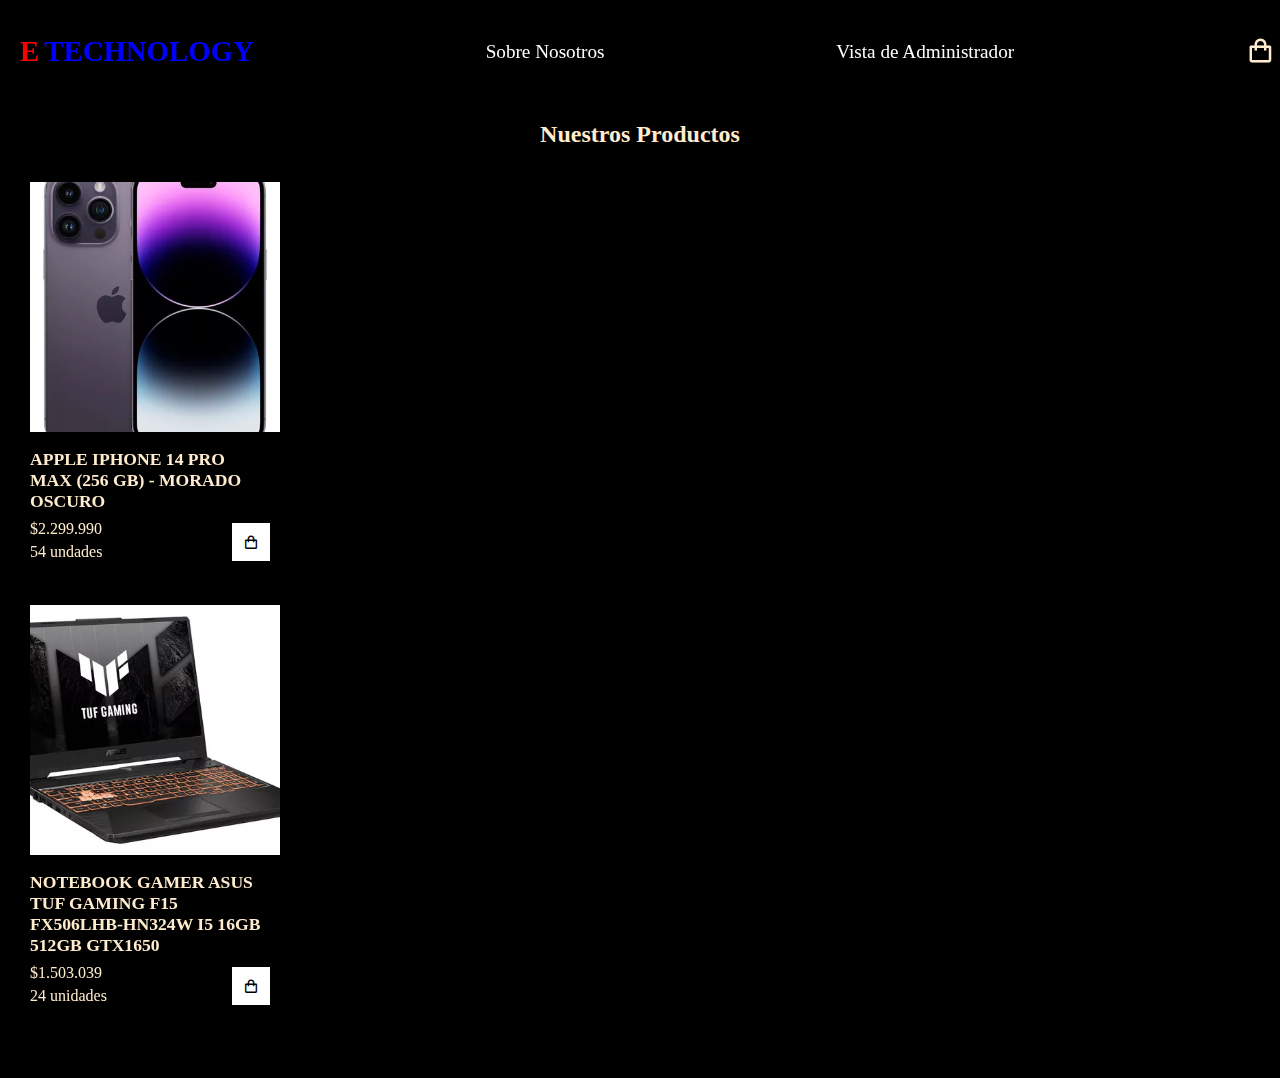
==== index.html @ cdfe897d "primera subida" ====
<!DOCTYPE html>
<html lang="es">
<head>
    <meta charset="UTF-8">
    <meta name="viewport" content="width=device-width, initial-scale=1.0">

    <link rel="stylesheet" href='https://unpkg.com/boxicons@2.1.2/css/boxicons.min.css'>
    <link rel="stylesheet" href="CSS/style.css">

    <title>ETechnology</title>
</head>
<body>
    <header>
        <div class="nav conteainer">
            <a href="#" class="logo"><span>E</span>Technology</a>

            <a href="#" class="vinculos"> Sobre Nosotros</a>
            <a href="#" class="vinculos"> Vista de Administrador</a>
            <i class="bx bx-shopping-bag " id="cart-icon"></i>

            <div class="cart">
                <h2 class="cart-title">Tu Carrito</h2>

                <div class="cart-content">

                    <div class="total">
                        <div class="total-title">total</div>
                        <div class="total-price">$0</div>
                    </div>

                    <button type="button" class="btn-buy">Comprar Ya</button>

                    <i class="bx bx-x" id="cart-close"></i>
                </div>
            </div>
        </div>        
    </header>

    <section class="shop conteainer">
        <h2 class="section-title">Nuestros Productos</h2>

        <div class="shop-content">

            <div class="product-box">
                <img src="CSS/image/AppleiPhone14ProMax.webp" alt="" class="product-img">
                <h2 class="product-title">Apple iPhone 14 Pro Max (256 GB) - Morado oscuro</h2>
                <span class="total-price">$2.299.990</span>                
                <i class="bx bx-shopping-bag add-cart"></i>
                <div class="product-cant">54 undades</div>
            </div>
            <div class="product-box">
                <img src="CSS/image/Notebook Gamer ASUS TUF Gaming F15.webp" alt="" class="product-img">
                <h2 class="product-title">Notebook Gamer ASUS TUF Gaming F15 FX506LHB-HN324W i5 16GB 512GB GTX1650</h2>
                <span class="total-price">$1.503.039</span>                
                <i class="bx bx-shopping-bag add-cart"></i>
                <div class="product-cant">24 unidades</div>
            </div>

        </div>
    </section>
    <script src="Scrips.js"></script>
</body>
</html>
---- CSS/style.css ----
*{
    font-family: 'Times New Roman', Times, serif;
    margin: 5px;
    padding: 0;
    box-sizing: border-box;
    list-style: none;
    text-decoration: none;
    scroll-behavior: smooth;
    scroll-padding: 2rem;
}

::selection{
    color:blanchedalmond;
    background-color: red;    
}

.container {
    max-width: 1068px;
    margin: auto;
    width: 100%;
}

section{
    padding: 4rem 0 3rem;
}

body{
    color:blanchedalmond;
    background-color: black;
}
img{
    width: 100%;
}

header{
    position: fixed;
    top: 0;
    left: 0;
    width: 100%;
    background-color: black;
    box-shadow: 0 1px 4px hsl(0 4% 15% / 10%);
    z-index: 100%;
}

.nav{
    display: flex;
    align-items: center;
    justify-content: space-between;
    padding: 20px 0;
}

.logo{
    font-size: 1.8rem;
    font-weight: bold;
    color: blue;
    text-transform: uppercase;    
}

.logo span{
    color: red;
    font-weight: bold;
}

.vinculos{
    background-color: black;
    color: white;
    font-size: 1.2rem;
    border-radius: 50%;
    align-items: center;
    position: relative;
}

#cart-icon{
    font-size: 1.8rem;
    cursor: pointer;
}

.cart{
    position: fixed;
    top: 0;
    right: 0;
    right: -100%;
    width: 360px;
    height: 100vh;
    overflow-y: auto;
    overflow-x: hidden;
    padding: 20px;
    background-color: black;
    box-shadow: -2px solid 4px hsl(0 4px 15px / 10px);
    border: 1px solid red;
    transition: 1.7s;
}

.shop{
    margin-top: 2rem;
}

.section-title{
    margin: 20px;
    font-style: 1.5rem;
    font-weight: 600;
    text-align: center;
    margin-bottom: 1.5rem;    
}

.shop-content{
    display: grid;
    grid-template-columns: repeat(auto-fit, mimmax(220px, auto));
    gap: 1.5rem;
}

.product-box{
    width: 250px;

    position: relative;
    transition: .5s ease-in-out;
}

.product-box:hover{
    padding: 10px;
    border: 2px solid blue;
}

.product-img{
    width: 250px;
    aspect-ratio: 1/1;
    object-fit: cover;
    margin-bottom: .5rem;
}

.product-title{
    font-size: 1.1rem;
    font-weight: 600;
    text-transform: uppercase;
    margin-bottom: .5rem;
}

.product-price.product-cant{
    font-weight: 500;
}

.add-cart{
    position: absolute;
    bottom: 0;
    right: 0;
    background-color: white;
    color: black;
    padding: 11px;
    cursor: pointer;
    transition: .5rem;
}

.add-cart:hover{
    background-color: blue;
    color: white;
}

@media (max-width: 1080px){
    .nav{
        padding: 15px;
    }
    .container{
        width: 90%;
        margin: 0 auto;
    }
    section{
        padding: 3rem 0 2rem;
    }
    .shop{
        margin-top: 2rem;
    }
}

@media (max-width: 400px){
    .nav{
        padding: 11px;
    }
    .logo{
        font-size: 1rem;
    }
    .cart{
        width: 320px;
    }
}

@media (max-width: 360px){
    .shop{
        margin-top: 1rem;
    }
    .cart{
        width: 280px;
    }
}
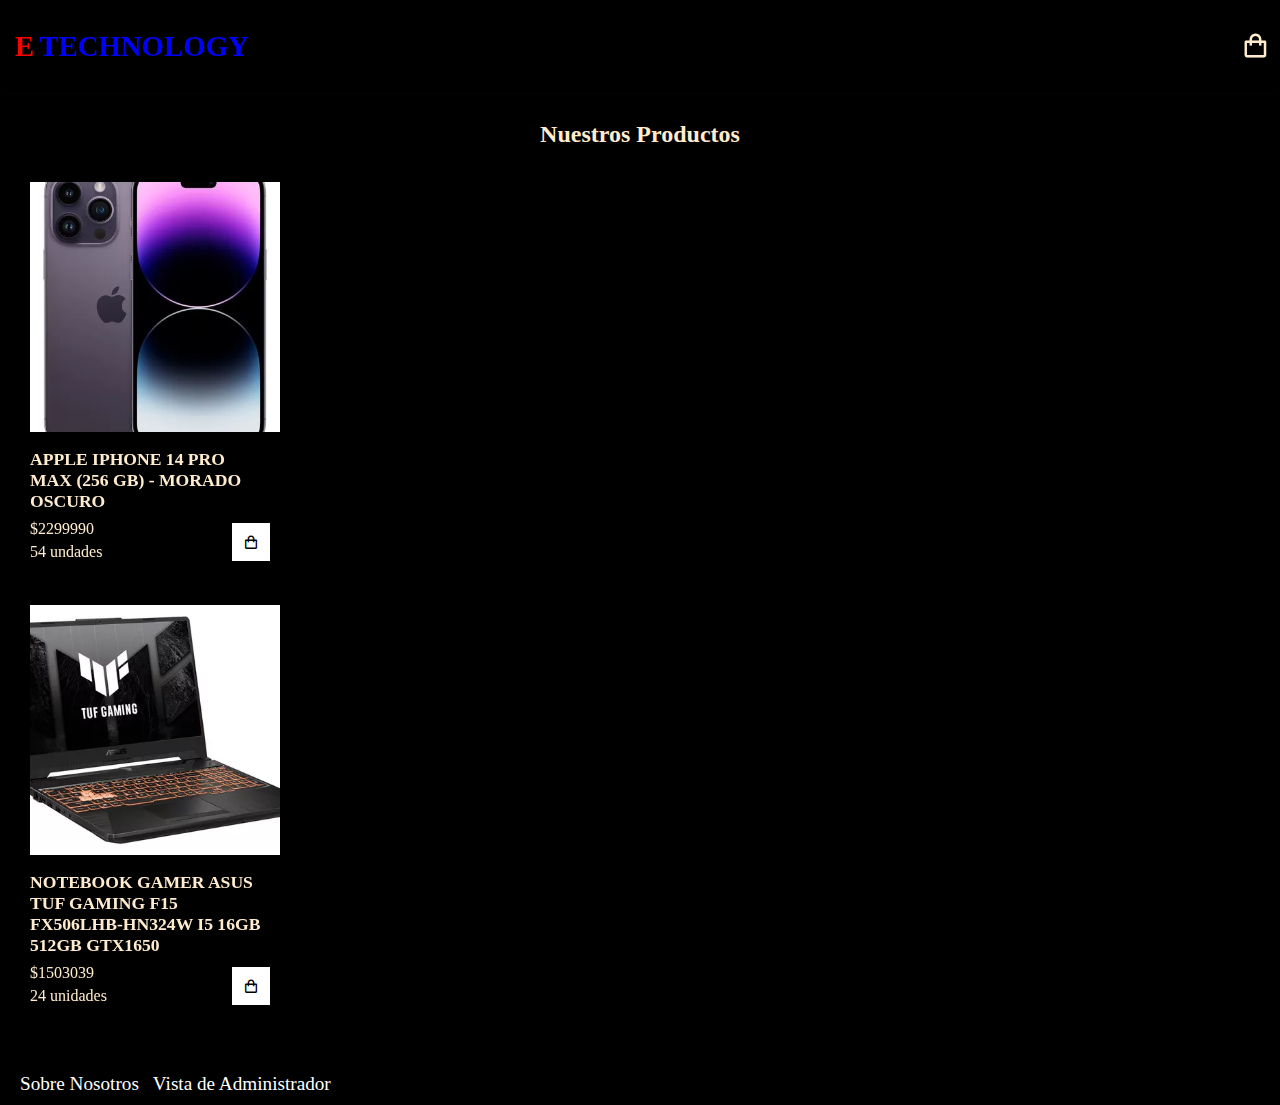
==== commit 3cca2781: "posiblemente borre mucho despues" ====
--- a/index.html
+++ b/index.html
@@ -14,8 +14,7 @@
         <div class="nav conteainer">
             <a href="#" class="logo"><span>E</span>Technology</a>
 
-            <a href="#" class="vinculos"> Sobre Nosotros</a>
-            <a href="#" class="vinculos"> Vista de Administrador</a>
+            
             <i class="bx bx-shopping-bag " id="cart-icon"></i>
 
             <div class="cart">
@@ -44,14 +43,14 @@
             <div class="product-box">
                 <img src="CSS/image/AppleiPhone14ProMax.webp" alt="" class="product-img">
                 <h2 class="product-title">Apple iPhone 14 Pro Max (256 GB) - Morado oscuro</h2>
-                <span class="total-price">$2.299.990</span>                
+                <span class="product-price">$2299990</span>                
                 <i class="bx bx-shopping-bag add-cart"></i>
                 <div class="product-cant">54 undades</div>
             </div>
             <div class="product-box">
                 <img src="CSS/image/Notebook Gamer ASUS TUF Gaming F15.webp" alt="" class="product-img">
                 <h2 class="product-title">Notebook Gamer ASUS TUF Gaming F15 FX506LHB-HN324W i5 16GB 512GB GTX1650</h2>
-                <span class="total-price">$1.503.039</span>                
+                <span class="product-price">$1503039</span>                
                 <i class="bx bx-shopping-bag add-cart"></i>
                 <div class="product-cant">24 unidades</div>
             </div>
@@ -60,4 +59,9 @@
     </section>
     <script src="Scrips.js"></script>
 </body>
+
+<footer>
+    <a href="#" class="vinculos"> Sobre Nosotros</a>
+    <a href="#" class="vinculos"> Vista de Administrador</a>
+</footer>
 </html>--- a/CSS/style.css
+++ b/CSS/style.css
@@ -33,6 +33,7 @@
 }
 
 header{
+    margin: auto;
     position: fixed;
     top: 0;
     left: 0;
@@ -91,6 +92,102 @@
     transition: 1.7s;
 }
 
+.cart.active{
+    right: 0;
+    transition: .5s;
+}
+
+.cart-title{
+    text-align: center;
+    font-size: 1.5rem;
+    font-weight: 600;
+    margin-top: 2rem;
+}
+
+.cart-box{
+    display: grid;
+    grid-template-columns: 32% 50% 18% ;
+    align-items: center;
+    margin-top: 1rem;
+}
+
+.cart-img{
+    width: 100px;
+    height: 100px;
+    object-fit: contain;
+    padding: 10px;
+}
+
+.detail.box{
+    display: grid;
+    row-gap: .5rem;
+}
+
+.cart-product-title{
+    font-size: 1rem;
+    text-transform: uppercase;
+}
+
+.cart-price{
+    font-weight: 500;
+}
+
+.cart-quantify{
+    border: 1px solid white;
+    outline-color: red;
+    width: 1rem;
+    text-align: center;
+    font-size: 1rem;
+}
+
+.cart-remove{
+    font-size: 24px;
+    color: red;
+    cursor: pointer;
+}
+
+.total{
+    display: flex;
+    justify-content: flex-end;
+    margin-top: 1.5rem;
+    border-top: 1px solid white;
+}
+
+.total-title{
+    font-size: 1rem;
+    font-weight: 600;
+}
+
+.total-price{
+    margin-left: .5rem;
+}
+
+.btn-buy{
+    display: flex;
+    margin: 1,5rem auto 0 auto;
+    padding: 12px 20px;
+    border: none;
+    background-color: red;
+    color: black;
+    font-size: 1rem;
+    font-weight: 500;
+    cursor: pointer;
+}
+
+.btn-buy:hover{
+    background-color: violet;
+    color: white;
+}
+
+#cart-close{
+    position: absolute;
+    top: 1rem;
+    right: .8rem;
+    font-size: 2rem;
+    color: white;
+    cursor: pointer;
+}
+
 .shop{
     margin-top: 2rem;
 }
@@ -190,4 +287,5 @@
     .cart{
         width: 280px;
     }
-}+}
+
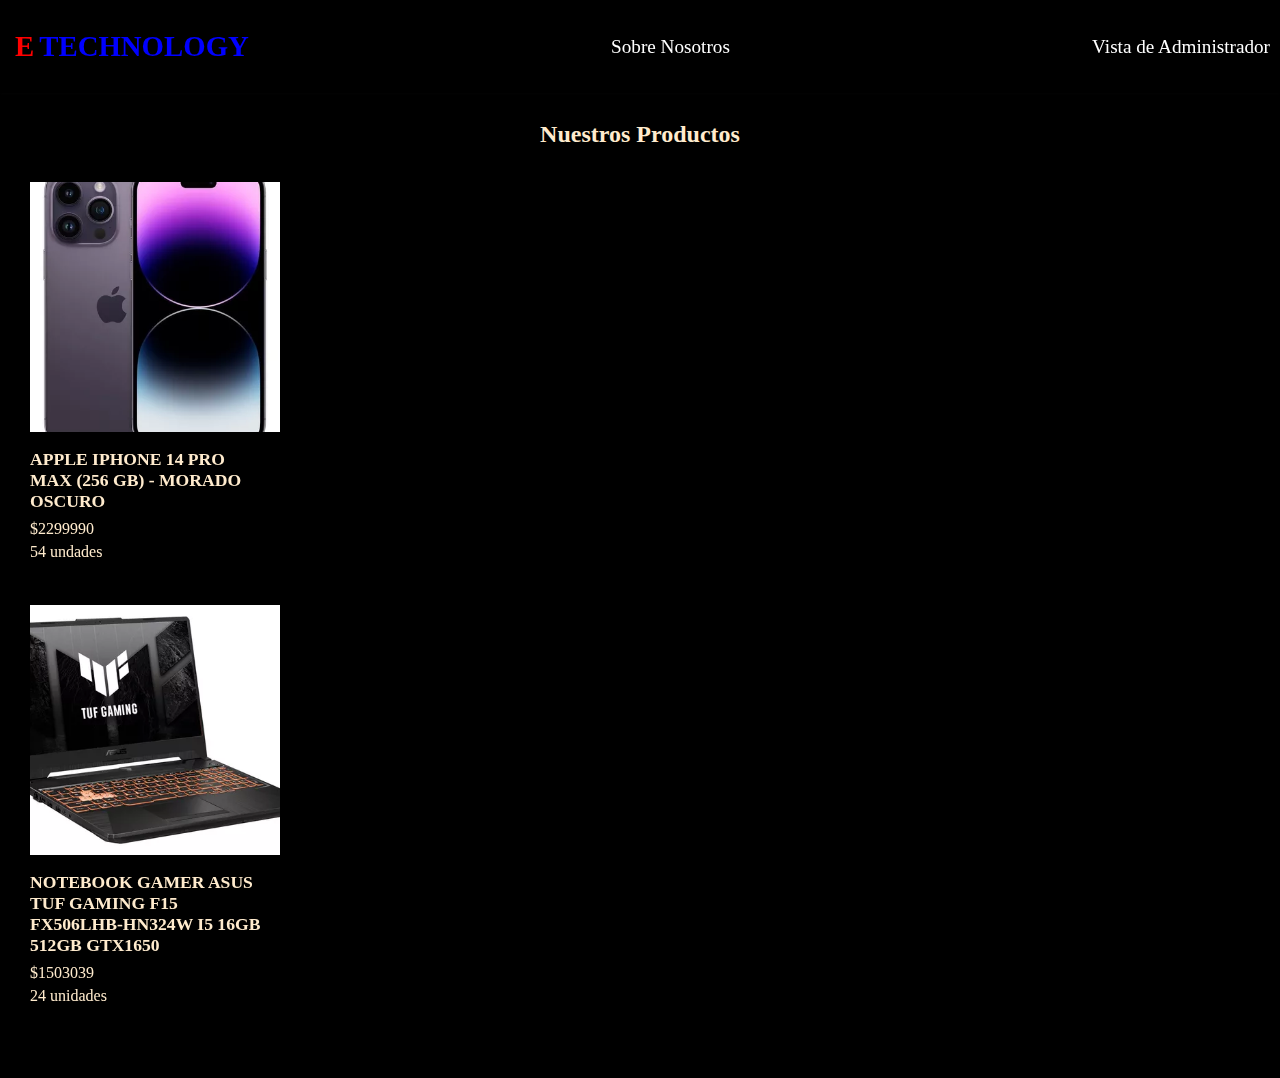
==== commit 4aad50ac: "v.0.3" ====
--- a/index.html
+++ b/index.html
@@ -13,25 +13,9 @@
     <header>
         <div class="nav conteainer">
             <a href="#" class="logo"><span>E</span>Technology</a>
-
+            <a href="#" class="vinculos"> Sobre Nosotros</a>
+            <a href="#" class="vinculos"> Vista de Administrador</a>
             
-            <i class="bx bx-shopping-bag " id="cart-icon"></i>
-
-            <div class="cart">
-                <h2 class="cart-title">Tu Carrito</h2>
-
-                <div class="cart-content">
-
-                    <div class="total">
-                        <div class="total-title">total</div>
-                        <div class="total-price">$0</div>
-                    </div>
-
-                    <button type="button" class="btn-buy">Comprar Ya</button>
-
-                    <i class="bx bx-x" id="cart-close"></i>
-                </div>
-            </div>
         </div>        
     </header>
 
@@ -43,15 +27,13 @@
             <div class="product-box">
                 <img src="CSS/image/AppleiPhone14ProMax.webp" alt="" class="product-img">
                 <h2 class="product-title">Apple iPhone 14 Pro Max (256 GB) - Morado oscuro</h2>
-                <span class="product-price">$2299990</span>                
-                <i class="bx bx-shopping-bag add-cart"></i>
+                <span class="product-price">$2299990</span>
                 <div class="product-cant">54 undades</div>
             </div>
             <div class="product-box">
                 <img src="CSS/image/Notebook Gamer ASUS TUF Gaming F15.webp" alt="" class="product-img">
                 <h2 class="product-title">Notebook Gamer ASUS TUF Gaming F15 FX506LHB-HN324W i5 16GB 512GB GTX1650</h2>
-                <span class="product-price">$1503039</span>                
-                <i class="bx bx-shopping-bag add-cart"></i>
+                <span class="product-price">$1503039</span>
                 <div class="product-cant">24 unidades</div>
             </div>
 
@@ -61,7 +43,6 @@
 </body>
 
 <footer>
-    <a href="#" class="vinculos"> Sobre Nosotros</a>
-    <a href="#" class="vinculos"> Vista de Administrador</a>
+    
 </footer>
 </html>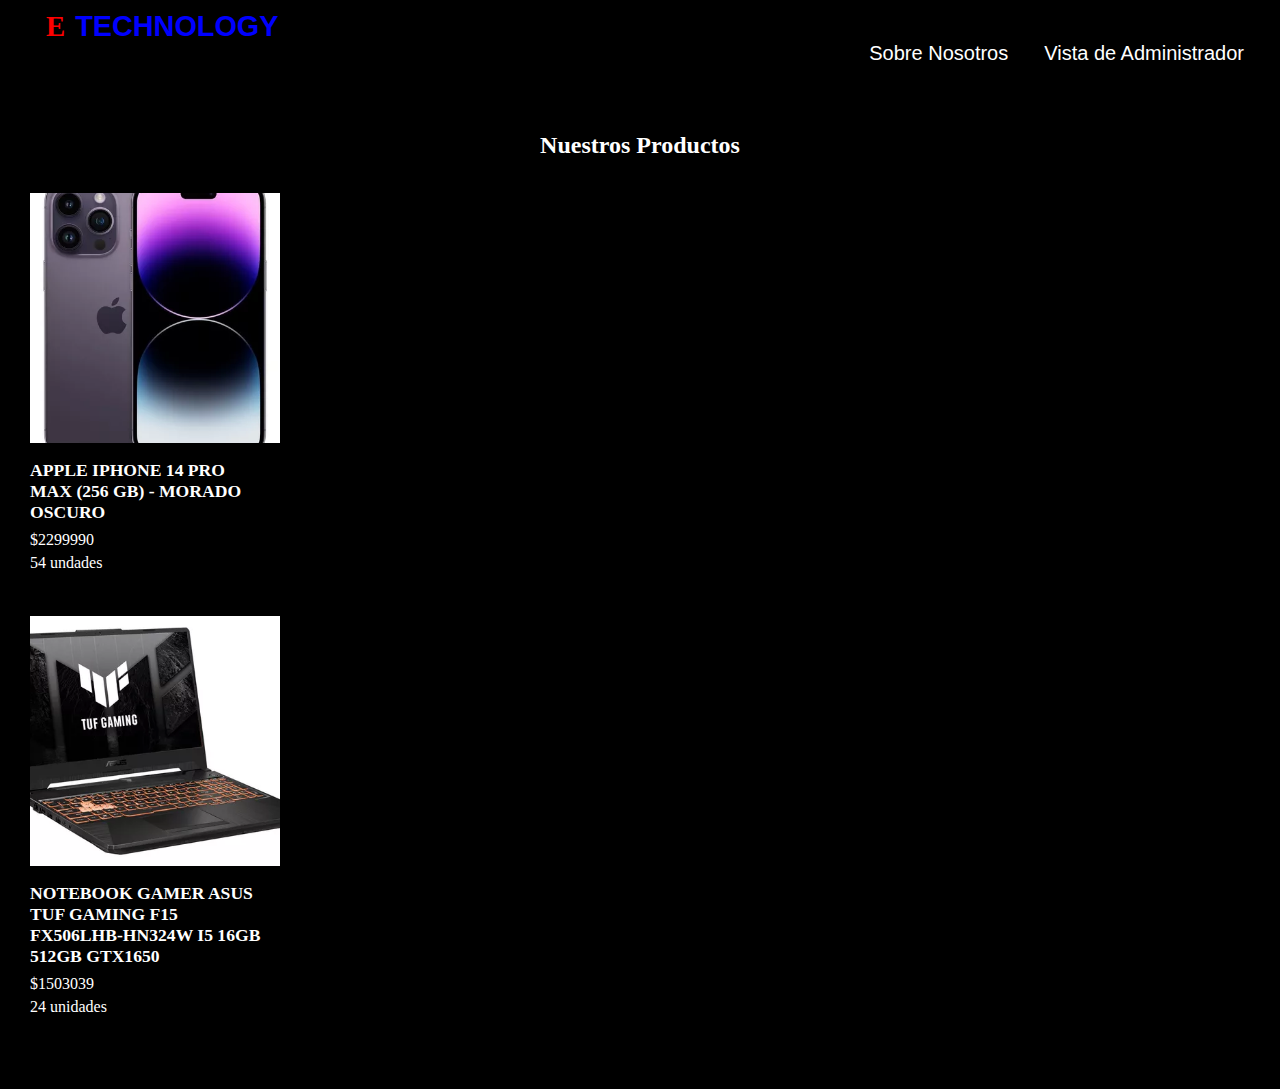
==== commit 23541e91: "v.0.4" ====
--- a/index.html
+++ b/index.html
@@ -11,12 +11,23 @@
 </head>
 <body>
     <header>
-        <div class="nav conteainer">
-            <a href="#" class="logo"><span>E</span>Technology</a>
+        <a href="#" class="logo" onclick="window.open('index.html', '_self')"><span>E</span>Technology</a>
+            <!-- MENU HORIZONTAL (DESKTOP) -->
+        <nav class="menuDesktop">
+             <a href="#" class="vinculos"> Sobre Nosotros</a>
+             <a href="#" class="vinculos" onclick="window.open('Administrador.html', '_self')"> Vista de Administrador</a>
+        </nav>
+
+            <!-- BOTON MENU MOBILE -->
+        <div class="btnMenu" onclick="Menu()">
             <a href="#" class="vinculos"> Sobre Nosotros</a>
-            <a href="#" class="vinculos"> Vista de Administrador</a>
-            
-        </div>        
+            <a href="#" class="vinculos" onclick="window.open('Administrador.html', '_self')"> Vista de Administrador</a>
+        </div>
+        <!-- MENU VERTICAL (MOBILE) -->
+        <nav id="menuMobile" class="menuMobile">
+            <a href="#" class="vinculos"> Sobre Nosotros</a>
+            <a href="#" class="vinculos" onclick="window.open('Administrador.html', '_self')"> Vista de Administrador</a>    
+        </nav>    
     </header>
 
     <section class="shop conteainer">
--- a/CSS/style.css
+++ b/CSS/style.css
@@ -7,8 +7,9 @@
     text-decoration: none;
     scroll-behavior: smooth;
     scroll-padding: 2rem;
+    color: white;
+    background-color: black;
 }
-
 ::selection{
     color:blanchedalmond;
     background-color: red;    
@@ -32,25 +33,16 @@
     width: 100%;
 }
 
-header{
-    margin: auto;
-    position: fixed;
-    top: 0;
-    left: 0;
-    width: 100%;
-    background-color: black;
-    box-shadow: 0 1px 4px hsl(0 4% 15% / 10%);
-    z-index: 100%;
-}
-
-.nav{
-    display: flex;
-    align-items: center;
-    justify-content: space-between;
-    padding: 20px 0;
+nav,
+.btnMenu {
+  float: right; /* Elementos flotantes a la derecha */
+  position: relative; /* Posición relativa para alinear el botón de menú */
+  top: 27px; /* Desplazamiento hacia abajo */
 }
 
 .logo{
+    margin: 10px; 
+    position: left;
     font-size: 1.8rem;
     font-weight: bold;
     color: blue;
@@ -58,139 +50,21 @@
 }
 
 .logo span{
+    margin: 10px; 
     color: red;
     font-weight: bold;
 }
 
-.vinculos{
-    background-color: black;
-    color: white;
-    font-size: 1.2rem;
-    border-radius: 50%;
-    align-items: center;
-    position: relative;
-}
-
-#cart-icon{
-    font-size: 1.8rem;
-    cursor: pointer;
-}
-
-.cart{
-    position: fixed;
-    top: 0;
-    right: 0;
-    right: -100%;
-    width: 360px;
-    height: 100vh;
-    overflow-y: auto;
-    overflow-x: hidden;
-    padding: 20px;
-    background-color: black;
-    box-shadow: -2px solid 4px hsl(0 4px 15px / 10px);
-    border: 1px solid red;
-    transition: 1.7s;
-}
-
-.cart.active{
-    right: 0;
-    transition: .5s;
-}
-
-.cart-title{
-    text-align: center;
-    font-size: 1.5rem;
-    font-weight: 600;
-    margin-top: 2rem;
-}
-
-.cart-box{
-    display: grid;
-    grid-template-columns: 32% 50% 18% ;
-    align-items: center;
-    margin-top: 1rem;
-}
-
-.cart-img{
-    width: 100px;
-    height: 100px;
-    object-fit: contain;
-    padding: 10px;
-}
-
-.detail.box{
-    display: grid;
-    row-gap: .5rem;
-}
-
-.cart-product-title{
-    font-size: 1rem;
-    text-transform: uppercase;
-}
-
-.cart-price{
-    font-weight: 500;
-}
-
-.cart-quantify{
-    border: 1px solid white;
-    outline-color: red;
-    width: 1rem;
-    text-align: center;
-    font-size: 1rem;
-}
-
-.cart-remove{
-    font-size: 24px;
-    color: red;
-    cursor: pointer;
-}
-
-.total{
-    display: flex;
-    justify-content: flex-end;
-    margin-top: 1.5rem;
-    border-top: 1px solid white;
-}
-
-.total-title{
-    font-size: 1rem;
-    font-weight: 600;
-}
-
-.total-price{
-    margin-left: .5rem;
-}
-
-.btn-buy{
-    display: flex;
-    margin: 1,5rem auto 0 auto;
-    padding: 12px 20px;
-    border: none;
-    background-color: red;
-    color: black;
-    font-size: 1rem;
-    font-weight: 500;
-    cursor: pointer;
-}
-
-.btn-buy:hover{
-    background-color: violet;
-    color: white;
-}
-
-#cart-close{
-    position: absolute;
-    top: 1rem;
-    right: .8rem;
-    font-size: 2rem;
-    color: white;
-    cursor: pointer;
-}
-
-.shop{
-    margin-top: 2rem;
-}
+a {
+    border: 1px solid black; 
+    color: white; 
+    text-align: center; 
+    text-decoration: non; 
+    padding: 7px 10px; 
+    margin: 5px; 
+    font-family: Arial;
+    font-size: 20px; 
+  }
 
 .section-title{
     margin: 20px;
@@ -232,60 +106,89 @@
     margin-bottom: .5rem;
 }
 
-.product-price.product-cant{
-    font-weight: 500;
+/* Estilo de navegación y botón de menú */
+nav{
+    background-color: black;
+}
+nav,
+.btnMenu {
+    background-color: black;
+    position: relative; /* Posición relativa para alinear el botón de menú */
+    top: 27px; /* Desplazamiento hacia abajo */
 }
 
-.add-cart{
-    position: absolute;
-    bottom: 0;
-    right: 0;
-    background-color: white;
-    color: black;
-    padding: 11px;
+.menuMobile {
+    width: 200px; /* Ancho del menú */
+    position: absolute; /* Posición relativa para desplazar */
+    top: 110px; /* Desplazamiento hacia abajo */
+    right: -300px; /* Inicialmente fuera de la pantalla */
+    display: none; /* Ocultar inicialmente */
+    transition: all 1s; /* Transición suave */
+  }
+  
+  .btnMenu {
+    width: 30px; /* Ancho del botón */
+    aspect-ratio: 1/1; /* Relación de aspecto cuadrada */
+    display: none; /* Ocultar inicialmente en tamaños de pantalla grandes */
+    cursor: pointer; /* Cambia el cursor del mouse a una mano cuando se pasa sobre el elemento, indicando que es interactivo */
+  }
+
+  /* Estilo de los enlaces del menú móvil */
+  .menuMobile a {
+    display: block; /* Convertir en bloques para ocupar el ancho */
+  }
+  
+  /* Estilo para abrir el menú móvil */
+  .menuMobileOpen {
+    right: 50px; /* Ajustar la posición para mostrar el menú */
+  }
+
+  header{
+    background-color: black;
+  }
+
+  button{
+    margin: 20px;
+    font-size: 20px;
     cursor: pointer;
-    transition: .5rem;
+    color: white;
+    background-color: brown;
+    padding: 20px;
+  }
+
+@media (max-width: 530px) {
+    .btnMenu {
+      display: grid; 
+    }
+    .menuDesktop {
+      display: none;
+    }
+    .menuMobile {
+      display: block; 
+    }
+}
+form{
+    padding: 15px;
+    font-size: 20px;
 }
 
-.add-cart:hover{
-    background-color: blue;
+.enviar{
+    padding: 10px;
+}
+input {
+    width: 100%;
+    padding: 12px 20px;
+    margin: 8px 0;
+    box-sizing: border-box;
+    border: 2px solid red;
+  border-radius: 4px;
+  }
+  td{
     color: white;
-}
-
-@media (max-width: 1080px){
-    .nav{
-        padding: 15px;
-    }
-    .container{
-        width: 90%;
-        margin: 0 auto;
-    }
-    section{
-        padding: 3rem 0 2rem;
-    }
-    .shop{
-        margin-top: 2rem;
-    }
-}
-
-@media (max-width: 400px){
-    .nav{
-        padding: 11px;
-    }
-    .logo{
-        font-size: 1rem;
-    }
-    .cart{
-        width: 320px;
-    }
-}
-
-@media (max-width: 360px){
-    .shop{
-        margin-top: 1rem;
-    }
-    .cart{
-        width: 280px;
-    }
-}
-
+    width: 100%;
+    padding: 12px 20px;
+    margin: 8px 0;
+    box-sizing: border-box;
+    border: 2px solid red;
+    border-radius: 4px;
+  }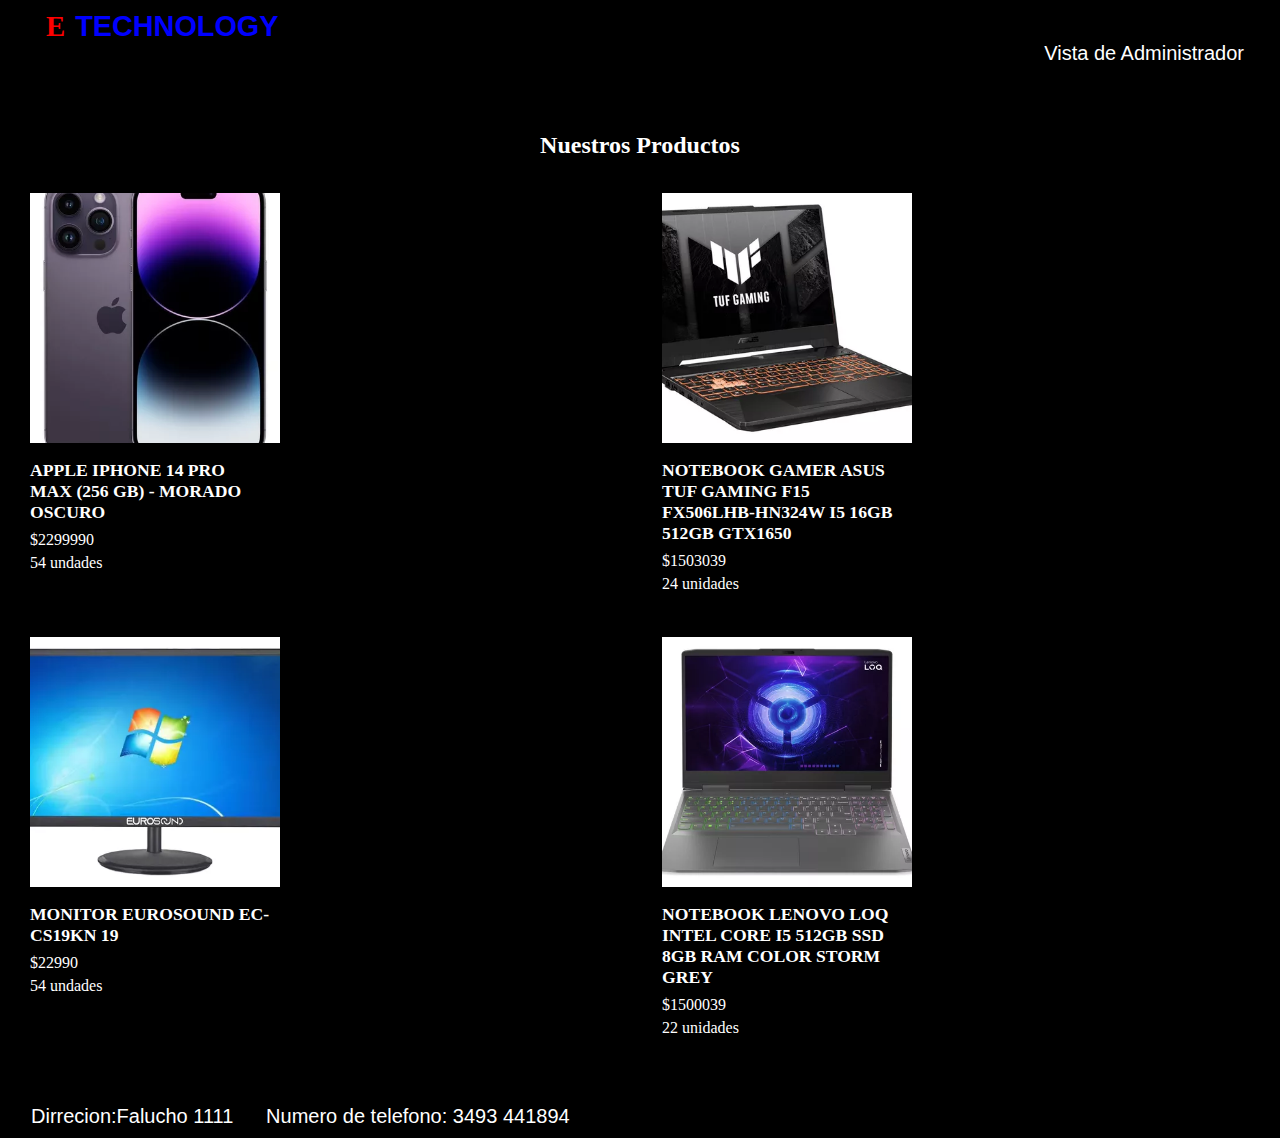
==== commit c661fe06: "v.1.0" ====
--- a/index.html
+++ b/index.html
@@ -14,18 +14,15 @@
         <a href="#" class="logo" onclick="window.open('index.html', '_self')"><span>E</span>Technology</a>
             <!-- MENU HORIZONTAL (DESKTOP) -->
         <nav class="menuDesktop">
-             <a href="#" class="vinculos"> Sobre Nosotros</a>
              <a href="#" class="vinculos" onclick="window.open('Administrador.html', '_self')"> Vista de Administrador</a>
         </nav>
 
             <!-- BOTON MENU MOBILE -->
         <div class="btnMenu" onclick="Menu()">
-            <a href="#" class="vinculos"> Sobre Nosotros</a>
             <a href="#" class="vinculos" onclick="window.open('Administrador.html', '_self')"> Vista de Administrador</a>
         </div>
         <!-- MENU VERTICAL (MOBILE) -->
         <nav id="menuMobile" class="menuMobile">
-            <a href="#" class="vinculos"> Sobre Nosotros</a>
             <a href="#" class="vinculos" onclick="window.open('Administrador.html', '_self')"> Vista de Administrador</a>    
         </nav>    
     </header>
@@ -47,13 +44,27 @@
                 <span class="product-price">$1503039</span>
                 <div class="product-cant">24 unidades</div>
             </div>
+            <div class="product-box">
+                <img src="CSS/image/D_NQ_NP_660413-MLU76084384521_042024-O.webp" alt="" class="product-img">
+                <h2 class="product-title">Monitor Eurosound Ec-cs19kn 19                </h2>
+                <span class="product-price">$22990</span>
+                <div class="product-cant">54 undades</div>
+            </div>
+            <div class="product-box">
+                <img src="CSS/image/4434.webp" alt="" class="product-img">
+                <h2 class="product-title">Notebook Lenovo Loq Intel Core I5 512gb Ssd 8gb Ram Color Storm grey</h2>
+                <span class="product-price">$1500039</span>
+                <div class="product-cant">22 unidades</div>
+            </div>
 
         </div>
     </section>
     <script src="Scrips.js"></script>
+    <footer>
+        <a href="">Dirrecion:Falucho 1111</a>
+        <a href="">Numero de telefono: 3493 441894</a>
+        </footer>
 </body>
 
-<footer>
-    
-</footer>
+
 </html>--- a/CSS/style.css
+++ b/CSS/style.css
@@ -76,7 +76,7 @@
 
 .shop-content{
     display: grid;
-    grid-template-columns: repeat(auto-fit, mimmax(220px, auto));
+    grid-template-columns: repeat(2, 1fr);
     gap: 1.5rem;
 }
 
@@ -106,41 +106,41 @@
     margin-bottom: .5rem;
 }
 
-/* Estilo de navegación y botón de menú */
+
 nav{
     background-color: black;
 }
 nav,
 .btnMenu {
     background-color: black;
-    position: relative; /* Posición relativa para alinear el botón de menú */
-    top: 27px; /* Desplazamiento hacia abajo */
+    position: relative; 
+    top: 27px; 
 }
 
 .menuMobile {
-    width: 200px; /* Ancho del menú */
-    position: absolute; /* Posición relativa para desplazar */
-    top: 110px; /* Desplazamiento hacia abajo */
-    right: -300px; /* Inicialmente fuera de la pantalla */
-    display: none; /* Ocultar inicialmente */
-    transition: all 1s; /* Transición suave */
+    width: 200px; 
+    position: absolute; 
+    top: 110px; 
+    right: -300px; 
+    display: none; 
+    transition: all 1s; 
   }
   
   .btnMenu {
-    width: 30px; /* Ancho del botón */
-    aspect-ratio: 1/1; /* Relación de aspecto cuadrada */
-    display: none; /* Ocultar inicialmente en tamaños de pantalla grandes */
-    cursor: pointer; /* Cambia el cursor del mouse a una mano cuando se pasa sobre el elemento, indicando que es interactivo */
-  }
-
-  /* Estilo de los enlaces del menú móvil */
+    width: 30px; 
+    aspect-ratio: 1/1; 
+    display: none; 
+    cursor: pointer; 
+  }
+
+
   .menuMobile a {
-    display: block; /* Convertir en bloques para ocupar el ancho */
+    display: block; 
   }
   
-  /* Estilo para abrir el menú móvil */
+
   .menuMobileOpen {
-    right: 50px; /* Ajustar la posición para mostrar el menú */
+    right: 50px; 
   }
 
   header{
@@ -191,4 +191,11 @@
     box-sizing: border-box;
     border: 2px solid red;
     border-radius: 4px;
+  }
+
+  #mostrar-datos, #Cargar-Nuevo, #Modificar-Producto{
+    display: none;
+  }
+  footer{
+    font-size: 3px;
   }